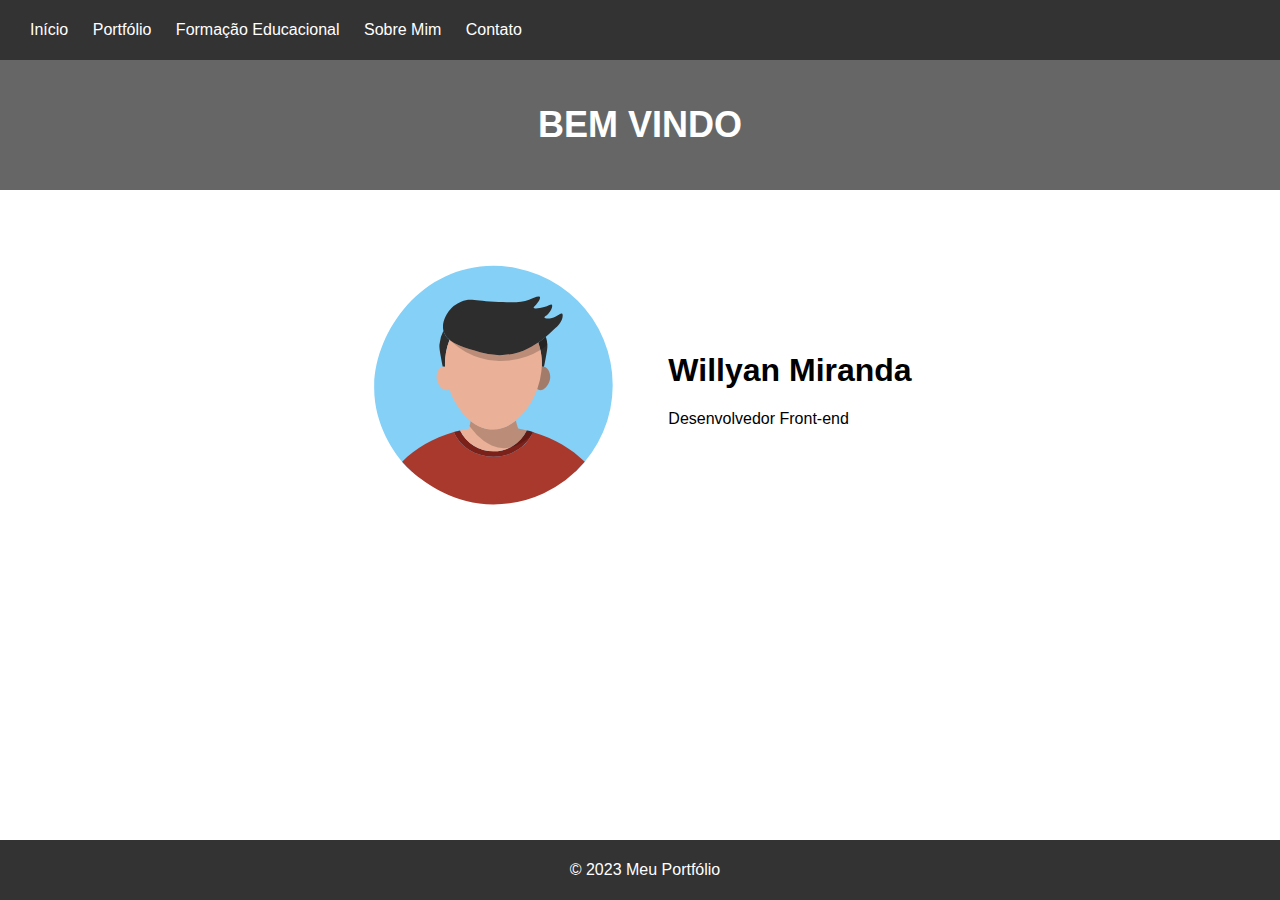
==== index.html @ 705c7f2c "initial commit" ====
<!DOCTYPE html>
<html>
<head>
    <title>Home</title>
    <link rel="stylesheet" type="text/css" href="style.css">
</head>
<body>

    <nav>
        <ul>
            <li><a href="index.html">Início</a></li>
            <li><a href="portfolio.html">Portfólio</a></li>
            <li><a href="formacao.html">Formação Educacional</a></li>
            <li><a href="sobre.html">Sobre Mim</a></li>
            <li><a href="contato.html">Contato</a></li>
        </ul>
    </nav>

    <header>
        <h1>Bem vindo</h1>
    </header>


    <section id="home">
      <div>
        <img src="/avatar.svg" alt="icon">
      </div>

      <div>
        <h1>Willyan Miranda</h1>
        <p>Desenvolvedor Front-end</p>
      </div>
    </section>
    
    <footer>
        <p>&copy; 2023 Meu Portfólio</p>
    </footer>

    <script src="script.js"></script>
</body>
</html>
---- style.css ----
body {
    font-family: Arial, sans-serif;
    margin: 0;
    padding: 0;
}

header {
    color: #ffffff;
    text-align: center;
    padding: 20px;
    background-color: #666;
    text-transform: uppercase;
    font-size: 18px;
  
}

nav {
    padding: 5px 30px;
    background-color: #333;
   & a {
    color: #fff;
   }
}

a {
    text-decoration: none;
}

nav ul {
    list-style: none;
    padding: 0;
}

nav ul li {
    display: inline;
    margin-right: 20px;
}

section {
    padding: 30px;
}

form label {
    display: block;
    margin-bottom: 5px;
}

form input,
form textarea {
    width: 100%;
    padding: 10px;
    margin-bottom: 10px;
}

footer {
    background-color: #333;
    color: #fff;
    text-align: center;
    padding: 5px;
    position: fixed;
    left: 0;
    bottom: 0;
    width: 100%;
    color: white;
    text-align: center;
}

#formulario-contato {
    max-width: 40%;
}

#sobre p {
    width: 50%;
    line-height: 20px;
}

#portfolio ul {
    padding-left: 15px;
    display: flex;
    flex-direction: column;
    gap: 15px;
}

#home img {
    width: 250px;
}

#home {
    display: flex;
    align-items: center;
    gap: 50px;
    justify-content: center;
    margin-top: 40px;
}
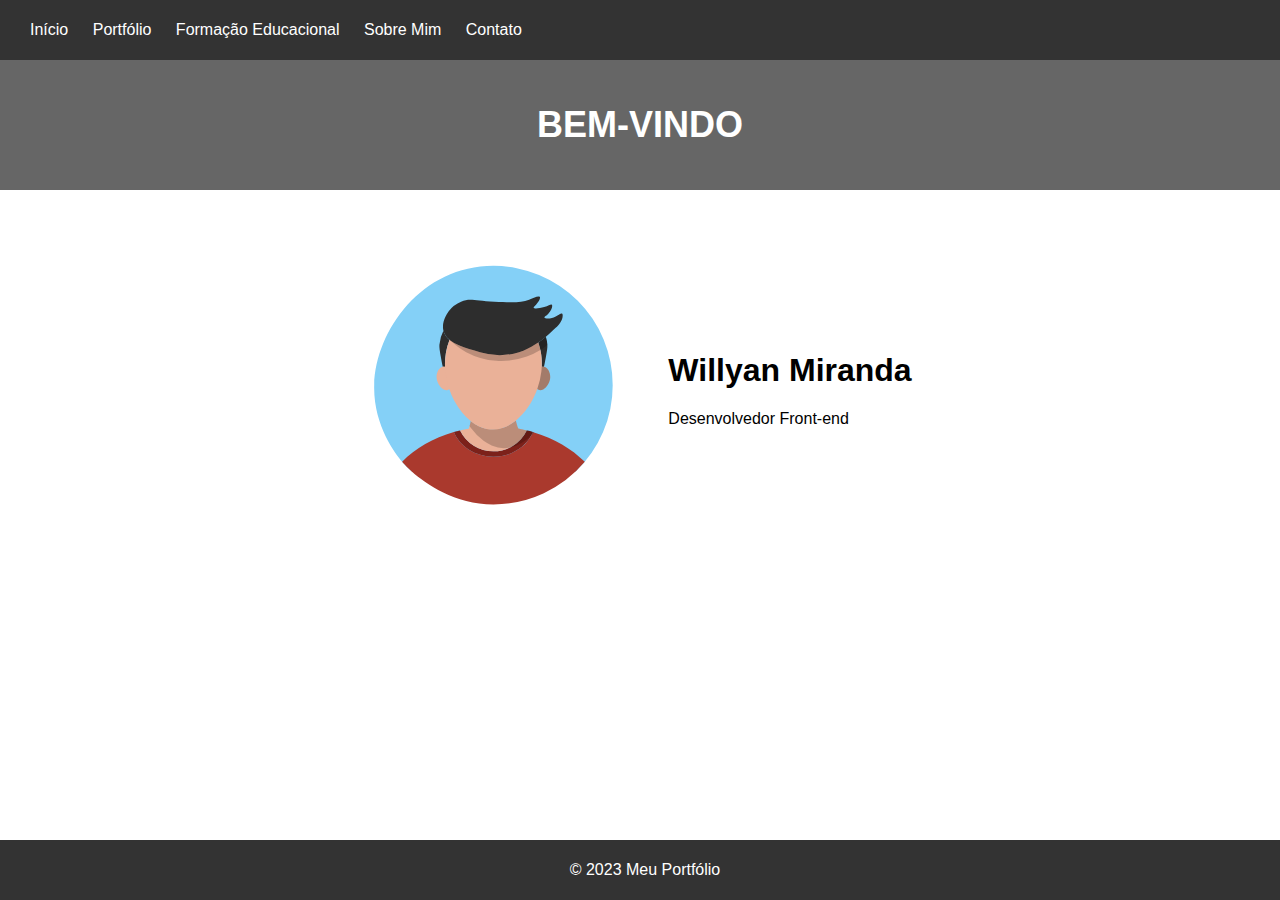
==== commit b466d9ef: "add comments" ====
--- a/index.html
+++ b/index.html
@@ -1,41 +1,42 @@
-<!DOCTYPE html>
+<!DOCTYPE html> <!-- Declarando o tipo de documento HTML. -->
 <html>
 <head>
-    <title>Home</title>
-    <link rel="stylesheet" type="text/css" href="style.css">
+    <title>Home</title> <!-- Título da página exibido na guia do navegador. -->
+    <link rel="stylesheet" type="text/css" href="style.css"> <!-- Vinculando um arquivo de estilos CSS. -->
 </head>
 <body>
 
-    <nav>
-        <ul>
+    <nav> <!-- Início da seção de navegação. -->
+        <ul> <!-- Lista não ordenada de links de navegação. -->
+            <!-- Links para outras páginas da web. -->
             <li><a href="index.html">Início</a></li>
             <li><a href="portfolio.html">Portfólio</a></li>
             <li><a href="formacao.html">Formação Educacional</a></li>
             <li><a href="sobre.html">Sobre Mim</a></li>
             <li><a href="contato.html">Contato</a></li>
         </ul>
-    </nav>
+    </nav> <!-- Fim da seção de navegação. -->
 
-    <header>
-        <h1>Bem vindo</h1>
+    <header> <!-- Cabeçalho da página. -->
+        <h1>Bem-vindo</h1> <!-- Título principal da página (Bem-vindo). -->
     </header>
 
-
-    <section id="home">
+    <section id="home"> <!-- Seção de informações iniciais. -->
       <div>
-        <img src="/avatar.svg" alt="icon">
+        <img src="/avatar.svg" alt="icon"> <!-- Inclusão de uma imagem/icon. -->
       </div>
 
       <div>
-        <h1>Willyan Miranda</h1>
-        <p>Desenvolvedor Front-end</p>
+        <h1>Willyan Miranda</h1> <!-- Nome do autor. -->
+        <p>Desenvolvedor Front-end</p> <!-- Descrição do trabalho do autor. -->
       </div>
     </section>
     
-    <footer>
-        <p>&copy; 2023 Meu Portfólio</p>
+    <footer> <!-- Rodapé da página. -->
+        <p>&copy; 2023 Meu Portfólio</p> <!-- Copyright e ano de criação do portfólio. -->
     </footer>
 
-    <script src="script.js"></script>
+    <script src="script.js"></script> <!-- Inclusão de um arquivo JavaScript para funcionalidade. -->
+
 </body>
 </html>
